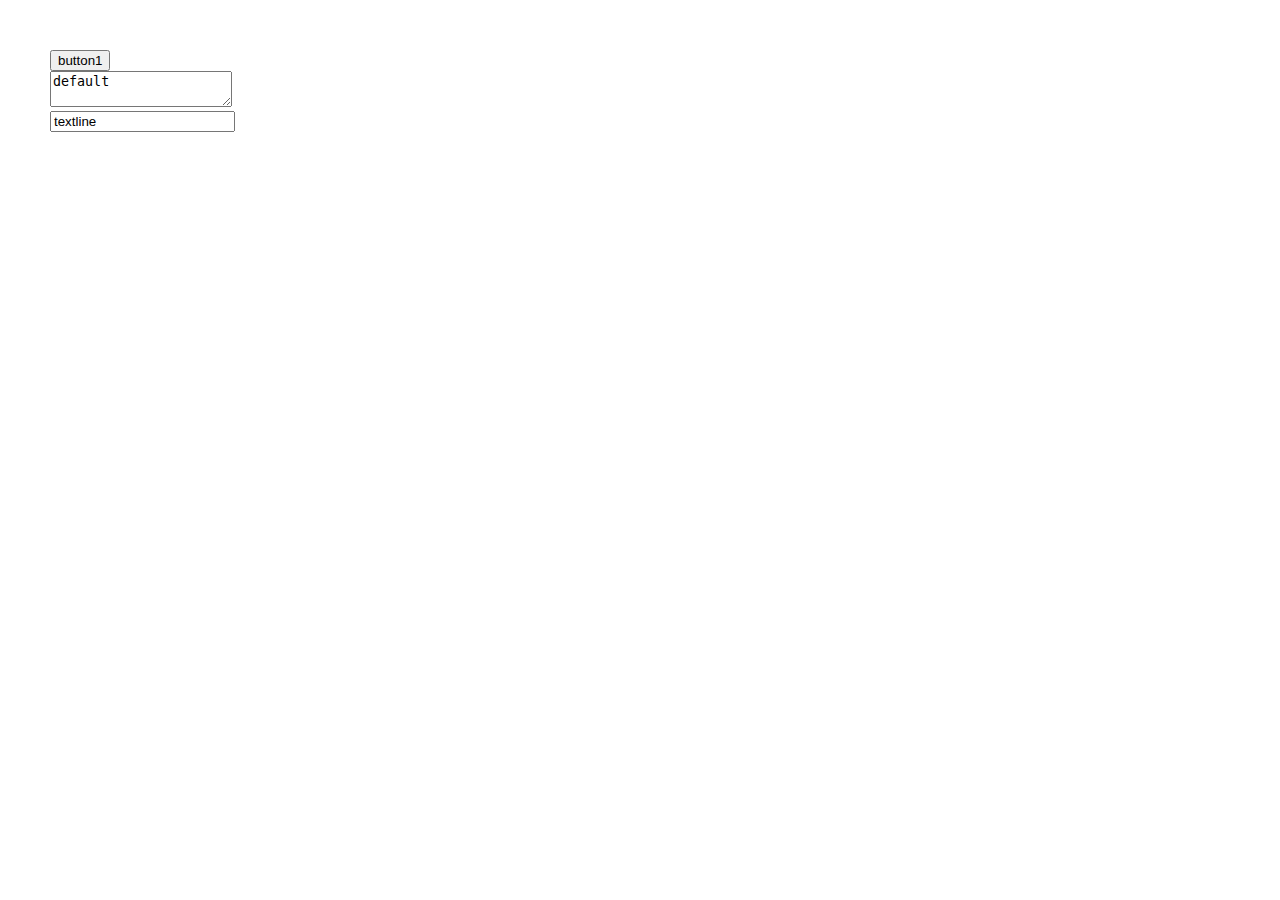
==== example/index.html @ 7d54ea2d "modified example" ====
<!DOCTYPE html>
<html lang="zh">
<head>
	<meta charset="UTF-8">
	<title>Document</title>
	<link rel="stylesheet" type="text/css" href="http://cdn.amazeui.org/amazeui/2.2.1/css/amazeui.min.css">
	<style>
		body {
  margin: 50px;
  width: 600px; }

.stack * {
  display: block; }

.flow * {
  display: inline; }

/*# sourceMappingURL=style.css.map */

	</style>
</head>
<body id="item-0">
	<input id="item-1" type="button" class="am-btn am-btn-primary" value="button1" />
<div class="am-form"><textarea id="item-2">default</textarea></div>
<input id="item-3" class="am-form-field" type="text" value="textline"/>
	<script>
		var wsUrl = "ws://localhost/";

websocket = new WebSocket(wsUrl);
websocket.onopen = function(evt){ console.log("Connected."); };
websocket.onmessage = function(evt){ console.log(evt.data); handleMessage(evt.data); };
websocket.onclose = function(evt){
	console.log("Closed.");
};

function handleMessage(msg){
	var match_data = msg.match(/(.+?):(\d+)(?:->)?({.+?})?/);
	var command = match_data[1];
	var target = document.getElementById('item-' + match_data[2]);
	var data = JSON.parse(match_data[3]);
	switch (command){
		case 'update':
			target.properties = data;
			target.value = data.value;
	}
}

function getId(obj){
	return obj.id.match(/item-(\d+)/)[1];
}

var buttons = document.getElementsByTagName('input');
var i;
for(i=0; i<buttons.length; i++){
	buttons[i].addEventListener('click', function(){
		websocket.send("click:" + getId(this));
	});
}

var inputs = document.getElementsByTagName('input');
for(i=0; i<inputs.length; i++){
	inputs[i].addEventListener('input', function(){
		var value = {value: this.value};
		websocket.send("update:" + getId(this) + "->" + JSON.stringify(value));
		websocket.send("input:" + getId(this));
	});
}

var textareas = document.getElementsByTagName('textarea');
for(i=0; i<textareas.length; i++){
	textareas[i].addEventListener('change', function(){
		var value = {value: this.value};
		websocket.send("change:" + getId(this) + "->" + JSON.stringify(value));
	});
}
	</script>
</body>
</html>
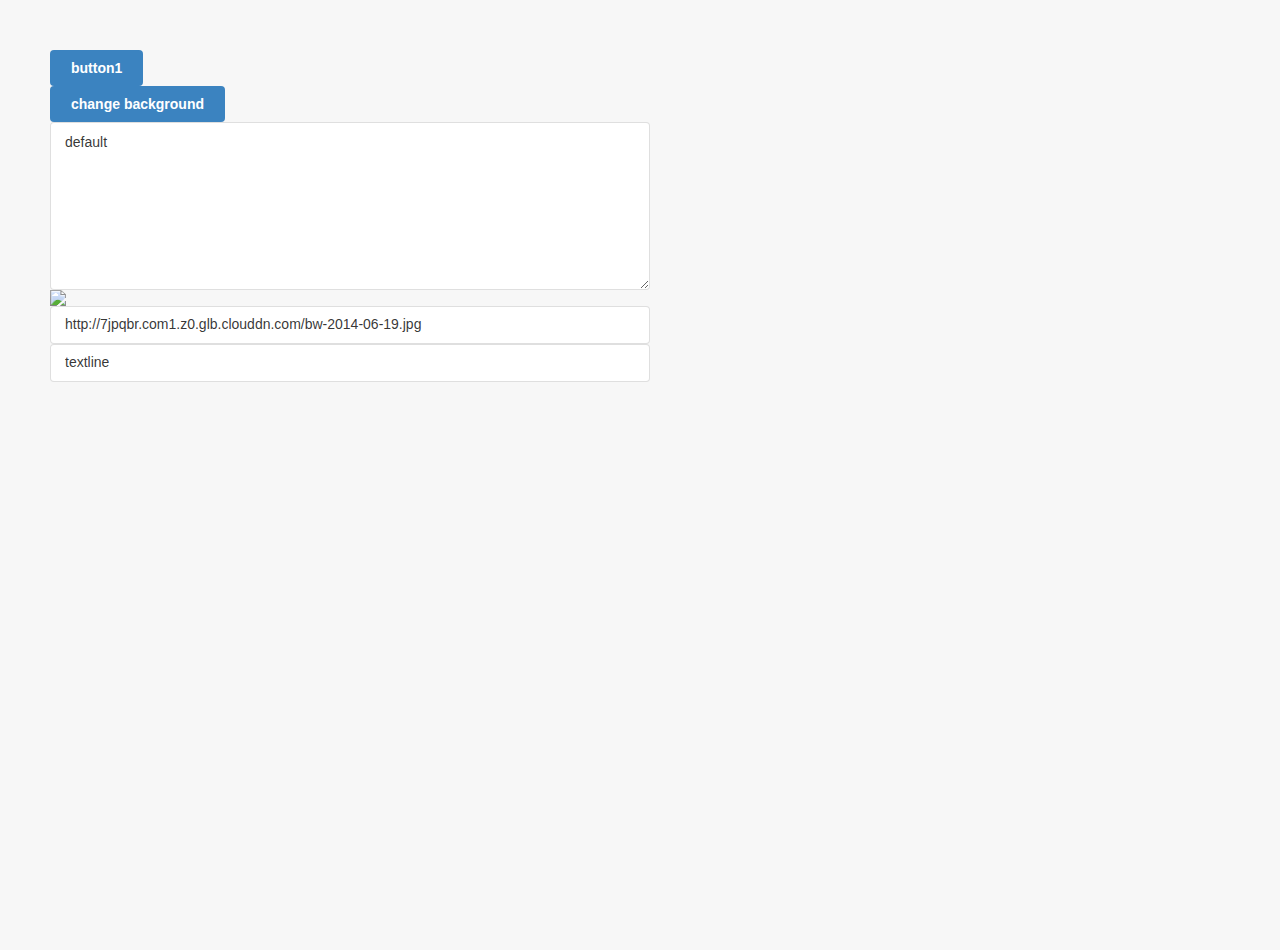
==== commit a2a469ec: "refactor" ====
--- a/example/index.html
+++ b/example/index.html
@@ -3,9 +3,14 @@
 <head>
 	<meta charset="UTF-8">
 	<title>Document</title>
-	<link rel="stylesheet" type="text/css" href="http://cdn.amazeui.org/amazeui/2.2.1/css/amazeui.min.css">
 	<style>
-		body {
+		*,:after,:before{box-sizing:inherit}html{box-sizing:border-box}input[type=text],input[type=email],input[type=search],input[type=password]{-webkit-appearance:none;-moz-appearance:none}html{font-family:sans-serif;-ms-text-size-adjust:100%;-webkit-text-size-adjust:100%}body{margin:0}article,aside,details,figcaption,figure,footer,header,hgroup,main,nav,section,summary{display:block}audio,canvas,progress,video{display:inline-block;vertical-align:baseline}audio:not([controls]){display:none;height:0}[hidden],template{display:none}a{background:0 0}a:active,a:hover{outline:0}abbr[title]{border-bottom:1px dotted}b,strong{font-weight:700}dfn{font-style:italic}h1{font-size:2em;margin:.67em 0}mark{background:#ff0;color:#000}small{font-size:80%}sub,sup{font-size:75%;line-height:0;position:relative;vertical-align:baseline}sup{top:-.5em}sub{bottom:-.25em}img{border:0}svg:not(:root){overflow:hidden}figure{margin:1em 40px}hr{box-sizing:content-box;height:0}pre{overflow:auto}code,kbd,pre,samp{font-family:monospace,monospace;font-size:1em}button,input,optgroup,select,textarea{color:inherit;font:inherit;margin:0}button{overflow:visible}button,select{text-transform:none}button,html input[type=button],input[type=reset],input[type=submit]{-webkit-appearance:button;cursor:pointer}button[disabled],html input[disabled]{cursor:default}button::-moz-focus-inner,input::-moz-focus-inner{border:0;padding:0}input{line-height:normal}input[type=checkbox],input[type=radio]{box-sizing:border-box;padding:0}input[type=number]::-webkit-inner-spin-button,input[type=number]::-webkit-outer-spin-button{height:auto}input[type=search]{-webkit-appearance:textfield;box-sizing:content-box}input[type=search]::-webkit-search-cancel-button,input[type=search]::-webkit-search-decoration{-webkit-appearance:none}fieldset{border:1px solid silver;margin:0 2px;padding:.35em .625em .75em}legend{border:0;padding:0}textarea{overflow:auto}optgroup{font-weight:700}table{border-collapse:collapse;border-spacing:0}td,th{padding:0}
+@import 'https://fonts.googleapis.com/css?family=Lato:400,700,400italic,700italic&subset=latin';
+body,html{height:100%}html{font-size:14px}body{margin:0;padding:0;min-width:320px;background:#f7f7f7;font-family:Lato,'Helvetica Neue',Arial,Helvetica,sans-serif;font-size:14px;line-height:1.33;color:rgba(0,0,0,.8);font-smoothing:antialiased}h1,h2,h3,h4,h5{font-family:Lato,'Helvetica Neue',Arial,Helvetica,sans-serif;line-height:1.33em;margin:-webkit-calc(2rem - .165em) 0 1rem;margin:calc(2rem - .165em) 0 1rem;font-weight:700;padding:0}h1{min-height:1rem;font-size:2rem}h2{font-size:1.714rem}h3{font-size:1.28rem}h4{font-size:1.071rem}h5{font-size:1rem}h1:first-child,h2:first-child,h3:first-child,h4:first-child,h5:first-child{margin-top:0}h1:last-child,h2:last-child,h3:last-child,h4:last-child,h5:last-child{margin-bottom:0}p{margin:0 0 1em;line-height:1.33}p:first-child{margin-top:0}p:last-child{margin-bottom:0}a{color:#009fda;text-decoration:none}a:hover{color:#00b2f3}::-webkit-selection{background-color:#cce2ff;color:rgba(0,0,0,.8)}::-moz-selection{background-color:#cce2ff;color:rgba(0,0,0,.8)}::selection{background-color:#cce2ff;color:rgba(0,0,0,.8)}input::-webkit-selection,textarea::-webkit-selection{background-color:rgba(100,100,100,.4);color:rgba(0,0,0,.8)}input::-moz-selection,textarea::-moz-selection{background-color:rgba(100,100,100,.4);color:rgba(0,0,0,.8)}input::selection,textarea::selection{background-color:rgba(100,100,100,.4);color:rgba(0,0,0,.8)}
+.ui.button{cursor:pointer;display:inline-block;min-height:1em;outline:0;border:none;vertical-align:baseline;background-color:#e0e0e0;color:rgba(0,0,0,.6);font-family:Lato,'Helvetica Neue',Arial,Helvetica,sans-serif;margin:0 .25em 0 0;padding:.78571em 1.5em;text-transform:none;text-shadow:none;font-weight:700;line-height:1;font-style:normal;text-align:center;text-decoration:none;background-image:none;border-radius:.2857rem;box-shadow:0 0 0 1px transparent inset,0 0 0 0 rgba(39,41,43,.15) inset;-webkit-user-select:none;-moz-user-select:none;-ms-user-select:none;user-select:none;-webkit-transition:opacity .1s ease,background-color .1s ease,color .1s ease,box-shadow .1s ease,background .1s ease;transition:opacity .1s ease,background-color .1s ease,color .1s ease,box-shadow .1s ease,background .1s ease;will-change:'';-webkit-tap-highlight-color:transparent}.ui.button:hover{background-color:#e8e8e8;background-image:none;box-shadow:'';color:rgba(0,0,0,.8)}.ui.button:hover .icon{opacity:.85}.ui.button:focus{background-color:'';color:rgba(0,0,0,.8);background-image:''!important;box-shadow:0 0 0 1px transparent inset,0 0 1px rgba(81,167,232,.8) inset,0 0 3px 2px rgba(81,167,232,.8)!important}.ui.button:focus .icon{opacity:.85}.ui.active.button:active,.ui.button:active{background-color:#ccc;background-image:'';color:rgba(0,0,0,.8);box-shadow:0 0 0 1px transparent inset,0 1px 4px 0 rgba(39,41,43,.15) inset}.ui.active.button{background-color:#d0d0d0;background-image:none;box-shadow:0 0 0 1px transparent inset;color:rgba(0,0,0,.8)}.ui.active.button:hover{background-color:#d0d0d0;background-image:none;color:rgba(0,0,0,.8)}.ui.active.button:active{background-color:#d0d0d0;background-image:none}.ui.loading.loading.loading.loading.loading.loading.button{position:relative;cursor:default;text-shadow:none!important;color:transparent!important;opacity:1;pointer-events:none;-webkit-transition:all 0s linear,opacity .2s ease;transition:all 0s linear,opacity .2s ease}.ui.loading.button:before{position:absolute;content:'';top:50%;left:50%;margin:-.64285em 0 0 -.64285em;width:1.2857em;height:1.2857em;border-radius:500rem;border:.2em solid rgba(0,0,0,.15)}.ui.loading.button:after{position:absolute;content:'';top:50%;left:50%;margin:-.64285em 0 0 -.64285em;width:1.2857em;height:1.2857em;-webkit-animation:button-spin .6s linear;animation:button-spin .6s linear;-webkit-animation-iteration-count:infinite;animation-iteration-count:infinite;border-radius:500rem;border-color:#fff transparent transparent;border-style:solid;border-width:.2em;box-shadow:0 0 0 1px transparent}.ui.labeled.icon.loading.button .icon{background-color:transparent;box-shadow:none}@-webkit-keyframes button-spin{from{-webkit-transform:rotate(0deg);transform:rotate(0deg)}to{-webkit-transform:rotate(360deg);transform:rotate(360deg)}}@keyframes button-spin{from{-webkit-transform:rotate(0deg);transform:rotate(0deg)}to{-webkit-transform:rotate(360deg);transform:rotate(360deg)}}.ui.basic.loading.button:not(.inverted):before{border-color:rgba(0,0,0,.1)}.ui.basic.loading.button:not(.inverted):after{border-top-color:#aaa}.ui.button:disabled,.ui.buttons .disabled.button,.ui.disabled.active.button,.ui.disabled.button,.ui.disabled.button:hover{cursor:default;background-color:#dcddde!important;color:rgba(0,0,0,.4)!important;opacity:.3!important;background-image:none!important;box-shadow:none!important;pointer-events:none}.ui.basic.buttons .ui.disabled.button{border-color:rgba(39,41,43,.5)}.ui.animated.button{position:relative;overflow:hidden;vertical-align:middle;padding-right:0!important}.ui.animated.button .content{will-change:transform,opacity}.ui.animated.button .visible.content{position:relative;margin-right:1.5em}.ui.animated.button .hidden.content{position:absolute;width:100%}.ui.animated.button .hidden.content,.ui.animated.button .visible.content{-webkit-transition:right .3s ease 0s;transition:right .3s ease 0s}.ui.animated.button .visible.content{left:auto;right:0}.ui.animated.button .hidden.content{top:50%;left:auto;right:-100%;margin-top:-.5em}.ui.animated.button:hover .visible.content{left:auto;right:200%}.ui.animated.button:hover .hidden.content{left:auto;right:0}.ui.vertical.animated.button .hidden.content,.ui.vertical.animated.button .visible.content{-webkit-transition:top .3s ease,-webkit-transform .3s ease;transition:top .3s ease,transform .3s ease}.ui.vertical.animated.button .visible.content{-webkit-transform:translateY(0);-ms-transform:translateY(0);transform:translateY(0);right:auto}.ui.vertical.animated.button .hidden.content{top:-50%;left:0;right:auto}.ui.vertical.animated.button:hover .visible.content{-webkit-transform:translateY(200%);-ms-transform:translateY(200%);transform:translateY(200%);right:auto}.ui.vertical.animated.button:hover .hidden.content{top:50%;right:auto}.ui.fade.animated.button .hidden.content,.ui.fade.animated.button .visible.content{-webkit-transition:opacity .3s ease,-webkit-transform .3s ease;transition:opacity .3s ease,transform .3s ease}.ui.fade.animated.button .visible.content{left:auto;right:auto;opacity:1;-webkit-transform:scale(1);-ms-transform:scale(1);transform:scale(1)}.ui.fade.animated.button .hidden.content{opacity:0;left:0;right:auto;-webkit-transform:scale(1.5);-ms-transform:scale(1.5);transform:scale(1.5)}.ui.fade.animated.button:hover .visible.content{left:auto;right:auto;opacity:0;-webkit-transform:scale(.75);-ms-transform:scale(.75);transform:scale(.75)}.ui.fade.animated.button:hover .hidden.content{left:0;right:auto;opacity:1;-webkit-transform:scale(1);-ms-transform:scale(1);transform:scale(1)}.ui.inverted.button{box-shadow:0 0 0 2px #fff inset!important;background:0 0;color:#fff;text-shadow:none!important}.ui.inverted.buttons .button{margin:0 0 0 -2px}.ui.inverted.buttons .button:first-child{margin-left:0}.ui.inverted.vertical.buttons .button{margin:0 0 -2px}.ui.inverted.vertical.buttons .button:first-child{margin-top:0}.ui.inverted.buttons .button:hover{position:relative}.ui.inverted.button:hover{background:#fff;box-shadow:0 0 0 2px #fff inset!important;color:rgba(0,0,0,.8)}.ui.facebook.button{background-color:#3b579d;color:#fff;text-shadow:none;background-image:none;box-shadow:0 0 0 0 rgba(39,41,43,.15) inset}.ui.facebook.button:hover{background-color:#3f5da8;color:#fff;text-shadow:none}.ui.facebook.button:active{background-color:#314983;color:#fff;text-shadow:none}.ui.twitter.button{background-color:#4092cc;color:#fff;text-shadow:none;background-image:none;box-shadow:0 0 0 0 rgba(39,41,43,.15) inset}.ui.twitter.button:hover{background-color:#4c99cf;color:#fff;text-shadow:none}.ui.twitter.button:active{background-color:#3180b7;color:#fff;text-shadow:none}.ui.google.plus.button{background-color:#d34836;color:#fff;text-shadow:none;background-image:none;box-shadow:0 0 0 0 rgba(39,41,43,.15) inset}.ui.google.plus.button:hover{background-color:#d65343;color:#fff;text-shadow:none}.ui.google.plus.button:active{background-color:#bc3a29;color:#fff;text-shadow:none}.ui.linkedin.button{background-color:#1f88be;color:#fff;text-shadow:none}.ui.linkedin.button:hover{background-color:#2191cb;color:#fff;text-shadow:none}.ui.linkedin.button:active{background-color:#1a729f;color:#fff;text-shadow:none}.ui.youtube.button{background-color:#cc181e;color:#fff;text-shadow:none;background-image:none;box-shadow:0 0 0 0 rgba(39,41,43,.15) inset}.ui.youtube.button:hover{background-color:#da1a20;color:#fff;text-shadow:none}.ui.youtube.button:active{background-color:#ac1419;color:#fff;text-shadow:none}.ui.instagram.button{background-color:#49769c;color:#fff;text-shadow:none;background-image:none;box-shadow:0 0 0 0 rgba(39,41,43,.15) inset}.ui.instagram.button:hover{background-color:#4e7ea6;color:#fff;text-shadow:none}.ui.instagram.button:active{background-color:#3e6484;color:#fff;text-shadow:none}.ui.pinterest.button{background-color:#00aced;color:#fff;text-shadow:none;background-image:none;box-shadow:0 0 0 0 rgba(39,41,43,.15) inset}.ui.pinterest.button:hover{background-color:#00b7fc;color:#fff;text-shadow:none}.ui.pinterest.button:active{background-color:#0092c9;color:#fff;text-shadow:none}.ui.vk.button{background-color:#4D7198;color:#fff;background-image:none;box-shadow:0 0 0 0 rgba(39,41,43,.15) inset}.ui.vk.button:hover{background-color:#5279a2;color:#fff}.ui.vk.button:active{background-color:#415f80;color:#fff}.ui.button>.icon{opacity:.8;margin:0 .4em 0 -.2em;-webkit-transition:opacity .2s ease;transition:opacity .2s ease;vertical-align:baseline;color:''}.ui.button>.right.icon{margin:0 -.2em 0 .4em}.ui[class*="left floated"].button,.ui[class*="left floated"].buttons{float:left;margin-left:0;margin-right:.25em}.ui[class*="right floated"].button,.ui[class*="right floated"].buttons{float:right;margin-right:0;margin-left:.25em}.ui.compact.button,.ui.compact.buttons .button{padding:.5892825em 1.125em}.ui.compact.icon.button,.ui.compact.icon.buttons .button{padding:.5892825em}.ui.compact.labeled.icon.button,.ui.compact.labeled.icon.buttons .button{padding:.5892825em 3.69642em}.ui.mini.button,.ui.mini.buttons .button,.ui.mini.buttons .or{font-size:.71428571rem}.ui.tiny.button,.ui.tiny.buttons .button,.ui.tiny.buttons .or{font-size:.85714286rem}.ui.small.button,.ui.small.buttons .button,.ui.small.buttons .or{font-size:.92857143rem}.ui.button,.ui.buttons .button,.ui.buttons .or{font-size:1rem}.ui.large.button,.ui.large.buttons .button,.ui.large.buttons .or{font-size:1.14285714rem}.ui.big.button,.ui.big.buttons .button,.ui.big.buttons .or{font-size:1.28571429rem}.ui.huge.button,.ui.huge.buttons .button,.ui.huge.buttons .or{font-size:1.42857143rem}.ui.massive.button,.ui.massive.buttons .button,.ui.massive.buttons .or{font-size:1.71428571rem}.ui.icon.button,.ui.icon.buttons .button{padding:.78571em}.ui.icon.button>.icon,.ui.icon.buttons .button>.icon{opacity:.9;margin:0;vertical-align:top}.ui.basic.button,.ui.basic.buttons .button{background:0 0!important;color:rgba(0,0,0,.6)!important;font-weight:400;border-radius:.2857rem;text-transform:none;text-shadow:none!important;box-shadow:0 0 0 1px rgba(39,41,43,.15) inset}.ui.basic.buttons{box-shadow:0 0 0 1px rgba(39,41,43,.15);border-radius:.2857rem}.ui.basic.buttons .button{border-radius:0}.ui.basic.button:hover,.ui.basic.buttons .button:hover{background:#fafafa!important;color:rgba(0,0,0,.8)!important;box-shadow:0 0 0 1px rgba(39,41,43,.15) inset,0 0 0 0 rgba(39,41,43,.15) inset}.ui.basic.button:active,.ui.basic.buttons .button:active{background:#f8f8f8!important;color:rgba(0,0,0,.8)!important;box-shadow:0 0 0 1px rgba(0,0,0,.15) inset,0 1px 4px 0 rgba(39,41,43,.15) inset}.ui.basic.active.button,.ui.basic.buttons .active.button{background:rgba(0,0,0,.05)!important;box-shadow:''!important;color:rgba(0,0,0,.8)}.ui.basic.active.button:hover,.ui.basic.buttons .active.button:hover{background-color:rgba(0,0,0,.05)}.ui.basic.buttons .button:hover{box-shadow:0 0 0 1px rgba(39,41,43,.15) inset,0 0 0 0 rgba(39,41,43,.15) inset inset}.ui.basic.buttons .button:active{box-shadow:0 0 0 1px rgba(0,0,0,.15) inset,0 1px 4px 0 rgba(39,41,43,.15) inset inset}.ui.basic.buttons .active.button{box-shadow:rgba(39,41,43,.3) inset}.ui.basic.inverted.button,.ui.basic.inverted.buttons .button{background-color:transparent!important;color:#fafafa!important;box-shadow:0 0 0 2px rgba(255,255,255,.5) inset!important}.ui.basic.inverted.button:hover,.ui.basic.inverted.buttons .button:hover{color:#fff!important;box-shadow:0 0 0 2px #fff inset!important}.ui.basic.inverted.button:active,.ui.basic.inverted.buttons .button:active{background-color:rgba(255,255,255,.05)!important;color:#fff!important;box-shadow:0 0 0 2px rgba(255,255,255,.9) inset!important}.ui.basic.inverted.active.button,.ui.basic.inverted.buttons .active.button{background-color:rgba(255,255,255,.05);color:#fff;text-shadow:none;box-shadow:0 0 0 2px rgba(255,255,255,.7) inset}.ui.basic.inverted.active.button:hover,.ui.basic.inverted.buttons .active.button:hover{background-color:rgba(255,255,255,.07);box-shadow:0 0 0 2px #fff inset!important}.ui.basic.buttons .button{border-left:1px solid rgba(39,41,43,.15);box-shadow:none}.ui.basic.vertical.buttons .button{border-left:none;border-left-width:0;border-top:1px solid rgba(39,41,43,.15)}.ui.basic.vertical.buttons .button:first-child{border-top-width:0}.ui.labeled.icon.button,.ui.labeled.icon.buttons .button{position:relative;padding-left:4.07142em!important;padding-right:1.5em!important}.ui.labeled.icon.button>.icon,.ui.labeled.icon.buttons>.button>.icon{position:absolute;width:2.57142em;height:100%;background-color:rgba(0,0,0,.05);text-align:center;color:'';border-radius:.2857rem 0 0 .2857rem;line-height:1;box-shadow:-1px 0 0 0 transparent inset;top:0;left:0}.ui[class*="right labeled"].icon.button{padding-right:4.07142em!important;padding-left:1.5em!important}.ui[class*="right labeled"].icon.button>.icon{left:auto;right:0;border-radius:0 .2857rem .2857rem 0;box-shadow:1px 0 0 0 transparent inset}.ui.labeled.icon.button>.icon:after,.ui.labeled.icon.button>.icon:before,.ui.labeled.icon.buttons>.button>.icon:after,.ui.labeled.icon.buttons>.button>.icon:before{display:block;position:absolute;width:100%;top:50%;text-align:center;margin-top:-.5em}.ui.labeled.icon.buttons .button>.icon{border-radius:0}.ui.labeled.icon.buttons .button:first-child>.icon{border-top-left-radius:.2857rem;border-bottom-left-radius:.2857rem}.ui.labeled.icon.buttons .button:last-child>.icon{border-top-right-radius:.2857rem;border-bottom-right-radius:.2857rem}.ui.vertical.labeled.icon.buttons .button:first-child>.icon{border-radius:.2857rem 0 0}.ui.vertical.labeled.icon.buttons .button:last-child>.icon{border-radius:0 0 0 .2857rem}.ui.fluid[class*="right labeled"].icon.button,.ui.fluid[class*="left labeled"].icon.button{padding-left:1.5em!important;padding-right:1.5em!important}.ui.button.toggle.active,.ui.buttons .button.toggle.active,.ui.toggle.buttons .active.button{background-color:#5bbd72!important;box-shadow:none!important;text-shadow:none;color:#fff!important}.ui.button.toggle.active:hover{background-color:#66c17b!important;text-shadow:none;color:#fff!important}.ui.circular.button{border-radius:10em}.ui.circular.button>.icon{width:1em;vertical-align:baseline}.ui.attached.button{display:block;margin:0;box-shadow:0 0 0 1px rgba(39,41,43,.15)!important;border-radius:0}.ui.attached.top.button{border-radius:.2857rem .2857rem 0 0}.ui.attached.bottom.button{border-radius:0 0 .2857rem .2857rem}.ui.attached.left.button{display:inline-block;border-left:none;padding-right:.75em;text-align:right;border-radius:.2857rem 0 0 .2857rem}.ui.attached.right.button{display:inline-block;padding-left:.75em;text-align:left;border-radius:0 .2857rem .2857rem 0}.ui.buttons .or{position:relative;float:left;width:.3em;height:2.57142em;z-index:3}.ui.buttons .or:before{position:absolute;text-align:center;border-radius:500rem;content:'or';top:50%;left:50%;background-color:#fff;text-shadow:none;margin-top:-.892855em;margin-left:-.892855em;width:1.78571em;height:1.78571em;line-height:1.78571em;color:rgba(0,0,0,.4);font-style:normal;font-weight:700;box-shadow:0 0 0 1px transparent inset}.ui.buttons .or[data-text]:before{content:attr(data-text)}.ui.fluid.buttons .or{width:0!important}.ui.fluid.buttons .or:after{display:none}.attached.ui.buttons{margin:0;border-radius:0}.attached.ui.buttons .button{margin:0}.attached.ui.buttons .button:first-child,.attached.ui.buttons .button:last-child{border-radius:0}[class*="top attached"].ui.buttons{margin-bottom:-1px;border-radius:.2857rem .2857rem 0 0}[class*="top attached"].ui.buttons .button:first-child{border-radius:.2857rem 0 0}[class*="top attached"].ui.buttons .button:last-child{border-radius:0 .2857rem 0 0}[class*="bottom attached"].ui.buttons{margin-top:-1px;border-radius:0 0 .2857rem .2857rem}[class*="bottom attached"].ui.buttons .button:first-child{border-radius:0 0 0 .2857rem}[class*="bottom attached"].ui.buttons .button:last-child{border-radius:0 0 .2857rem}[class*="left attached"].ui.buttons{margin-left:-1px;border-radius:0 .2857rem .2857rem 0}[class*="left attached"].ui.buttons .button:first-child{margin-left:-1px;border-radius:0 .2857rem 0 0}[class*="left attached"].ui.buttons .button:last-child{margin-left:-1px;border-radius:0 0 .2857rem}[class*="right attached"].ui.buttons,[class*="right attached"].ui.buttons .button{margin-right:-1px;border-radius:.2857rem 0 0 .2857rem}[class*="right attached"].ui.buttons .button:first-child{margin-left:-1px;border-radius:.2857rem 0 0}[class*="right attached"].ui.buttons .button:last-child{margin-left:-1px;border-radius:0 0 0 .2857rem}.ui.button.fluid,.ui.fluid.buttons,.ui.fluid.buttons>.button{display:block;width:100%}.ui.\32.buttons,.ui.two.buttons{width:100%}.ui.\32.buttons>.button,.ui.two.buttons>.button{width:50%}.ui.\33.buttons,.ui.three.buttons{width:100%}.ui.\33.buttons>.button,.ui.three.buttons>.button{width:33.333%}.ui.\34.buttons,.ui.four.buttons{width:100%}.ui.\34.buttons>.button,.ui.four.buttons>.button{width:25%}.ui.\35.buttons,.ui.five.buttons{width:100%}.ui.\35.buttons>.button,.ui.five.buttons>.button{width:20%}.ui.\36.buttons,.ui.six.buttons{width:100%}.ui.\36.buttons>.button,.ui.six.buttons>.button{width:16.666%}.ui.\37.buttons,.ui.seven.buttons{width:100%}.ui.\37.buttons>.button,.ui.seven.buttons>.button{width:14.285%}.ui.\38.buttons,.ui.eight.buttons{width:100%}.ui.\38.buttons>.button,.ui.eight.buttons>.button{width:12.5%}.ui.\39.buttons,.ui.nine.buttons{width:100%}.ui.\39.buttons>.button,.ui.nine.buttons>.button{width:11.11%}.ui.\31\30.buttons,.ui.ten.buttons{width:100%}.ui.\31\30.buttons>.button,.ui.ten.buttons>.button{width:10%}.ui.\31\31.buttons,.ui.eleven.buttons{width:100%}.ui.\31\31.buttons>.button,.ui.eleven.buttons>.button{width:9.09%}.ui.\31\32.buttons,.ui.twelve.buttons{width:100%}.ui.\31\32.buttons>.button,.ui.twelve.buttons>.button{width:8.3333%}.ui.fluid.vertical.buttons,.ui.fluid.vertical.buttons>.button{display:block;width:auto}.ui.\32.vertical.buttons>.button,.ui.two.vertical.buttons>.button{height:50%}.ui.\33.vertical.buttons>.button,.ui.three.vertical.buttons>.button{height:33.333%}.ui.\34.vertical.buttons>.button,.ui.four.vertical.buttons>.button{height:25%}.ui.\35.vertical.buttons>.button,.ui.five.vertical.buttons>.button{height:20%}.ui.\36.vertical.buttons>.button,.ui.six.vertical.buttons>.button{height:16.666%}.ui.\37.vertical.buttons>.button,.ui.seven.vertical.buttons>.button{height:14.285%}.ui.\38.vertical.buttons>.button,.ui.eight.vertical.buttons>.button{height:12.5%}.ui.\39.vertical.buttons>.button,.ui.nine.vertical.buttons>.button{height:11.11%}.ui.\31\30.vertical.buttons>.button,.ui.ten.vertical.buttons>.button{height:10%}.ui.\31\31.vertical.buttons>.button,.ui.eleven.vertical.buttons>.button{height:9.09%}.ui.\31\32.vertical.buttons>.button,.ui.twelve.vertical.buttons>.button{height:8.3333%}.ui.black.button,.ui.black.buttons .button{background-color:#1b1c1d;color:#fff;text-shadow:none;background-image:none}.ui.black.button{box-shadow:0 0 0 0 rgba(39,41,43,.15) inset}.ui.black.button:hover,.ui.black.buttons .button:hover{background-color:#1b1c1d;color:#fff;text-shadow:none}.ui.black.button:active,.ui.black.buttons .button:active{background-color:#0a0a0b;color:#fff;text-shadow:none}.ui.black.active.button,.ui.black.button .active.button:active,.ui.black.buttons .active.button,.ui.black.buttons .active.button:active{background-color:#0f0f10;color:#fff;text-shadow:none}.ui.basic.black.button,.ui.basic.black.buttons .button{box-shadow:0 0 0 2px rgba(39,41,43,.15) inset!important;color:rgba(0,0,0,.6)!important}.ui.basic.black.button:hover,.ui.basic.black.buttons .button:hover{background:0 0!important;box-shadow:0 0 0 2px #1b1c1d inset!important;color:#1b1c1d!important}.ui.basic.black.button:active,.ui.basic.black.buttons .button:active{box-shadow:0 0 0 2px #0a0a0b inset!important;color:#0a0a0b!important}.ui.basic.black.active.button,.ui.basic.black.buttons .active.button{background:0 0!important;box-shadow:0 0 0 2px #0a0a0b inset!important;color:#0a0a0b!important}.ui.buttons>.basic.black.button:not(:first-child){margin-left:-2px}.ui.inverted.black.button,.ui.inverted.black.buttons .button{background-color:transparent;box-shadow:0 0 0 2px #d4d4d5 inset!important;color:#fff}.ui.inverted.black.active.button,.ui.inverted.black.button:hover,.ui.inverted.black.buttons .active.button,.ui.inverted.black.buttons .button:hover{box-shadow:0 0 0 2px #333 inset!important;background-color:#333;color:#fff}.ui.inverted.black.button:active,.ui.inverted.black.buttons .button:active{box-shadow:0 0 0 2px #212121 inset!important;background-color:#212121;color:#fff}.ui.inverted.black.basic.button,.ui.inverted.black.basic.buttons .button,.ui.inverted.black.buttons .basic.button{background-color:transparent;box-shadow:0 0 0 2px rgba(255,255,255,.5) inset!important;color:#fff!important}.ui.inverted.black.basic.active.button,.ui.inverted.black.basic.button:hover,.ui.inverted.black.basic.buttons .active.button,.ui.inverted.black.basic.buttons .button:hover,.ui.inverted.black.buttons .basic.active.button,.ui.inverted.black.buttons .basic.button:hover{box-shadow:0 0 0 2px #333 inset!important;color:#fff!important}.ui.inverted.black.basic.button:active,.ui.inverted.black.basic.buttons .button:active,.ui.inverted.black.buttons .basic.button:active{box-shadow:0 0 0 2px #212121 inset!important;color:#fff!important}.ui.blue.button,.ui.blue.buttons .button{background-color:#3b83c0;color:#fff;text-shadow:none;background-image:none}.ui.blue.button{box-shadow:0 0 0 0 rgba(39,41,43,.15) inset}.ui.blue.button:hover,.ui.blue.buttons .button:hover{background-color:#458ac6;color:#fff;text-shadow:none}.ui.blue.button:active,.ui.blue.buttons .button:active{background-color:#3370a5;color:#fff;text-shadow:none}.ui.blue.active.button,.ui.blue.button .active.button:active,.ui.blue.buttons .active.button,.ui.blue.buttons .active.button:active{background-color:#3576ac;color:#fff;text-shadow:none}.ui.basic.blue.button,.ui.basic.blue.buttons .button{box-shadow:0 0 0 2px rgba(39,41,43,.15) inset!important;color:rgba(0,0,0,.6)!important}.ui.basic.blue.button:hover,.ui.basic.blue.buttons .button:hover{background:0 0!important;box-shadow:0 0 0 2px #458ac6 inset!important;color:#458ac6!important}.ui.basic.blue.button:active,.ui.basic.blue.buttons .button:active{box-shadow:0 0 0 2px #3370a5 inset!important;color:#3370a5!important}.ui.basic.blue.active.button,.ui.basic.blue.buttons .active.button{background:0 0!important;box-shadow:0 0 0 2px #3370a5 inset!important;color:#3370a5!important}.ui.buttons>.basic.blue.button:not(:first-child){margin-left:-2px}.ui.inverted.blue.button,.ui.inverted.blue.buttons .button{background-color:transparent;box-shadow:0 0 0 2px #54c8ff inset!important;color:#54c8ff}.ui.inverted.blue.active.button,.ui.inverted.blue.button:hover,.ui.inverted.blue.buttons .active.button,.ui.inverted.blue.buttons .button:hover{box-shadow:0 0 0 2px #54c8ff inset!important;background-color:#54c8ff;color:#fff}.ui.inverted.blue.button:active,.ui.inverted.blue.buttons .button:active{box-shadow:0 0 0 2px #30bdff inset!important;background-color:#30bdff;color:#fff}.ui.inverted.blue.basic.button,.ui.inverted.blue.basic.buttons .button,.ui.inverted.blue.buttons .basic.button{background-color:transparent;box-shadow:0 0 0 2px rgba(255,255,255,.5) inset!important;color:#fff!important}.ui.inverted.blue.basic.active.button,.ui.inverted.blue.basic.button:hover,.ui.inverted.blue.basic.buttons .active.button,.ui.inverted.blue.basic.buttons .button:hover,.ui.inverted.blue.buttons .basic.active.button,.ui.inverted.blue.buttons .basic.button:hover{box-shadow:0 0 0 2px #54c8ff inset!important;color:#54c8ff!important}.ui.inverted.blue.basic.button:active,.ui.inverted.blue.basic.buttons .button:active,.ui.inverted.blue.buttons .basic.button:active{box-shadow:0 0 0 2px #30bdff inset!important;color:#54c8ff!important}.ui.green.button,.ui.green.buttons .button{background-color:#5bbd72;color:#fff;text-shadow:none;background-image:none}.ui.green.button{box-shadow:0 0 0 0 rgba(39,41,43,.15) inset}.ui.green.button:hover,.ui.green.buttons .button:hover{background-color:#66c17b;color:#fff;text-shadow:none}.ui.green.button:active,.ui.green.buttons .button:active{background-color:#46ae5f;color:#fff;text-shadow:none}.ui.green.active.button,.ui.green.button .active.button:active,.ui.green.buttons .active.button,.ui.green.buttons .active.button:active{background-color:#49b562;color:#fff;text-shadow:none}.ui.basic.green.button,.ui.basic.green.buttons .button{box-shadow:0 0 0 2px rgba(39,41,43,.15) inset!important;color:rgba(0,0,0,.6)!important}.ui.basic.green.button:hover,.ui.basic.green.buttons .button:hover{background:0 0!important;box-shadow:0 0 0 2px #66c17b inset!important;color:#66c17b!important}.ui.basic.green.button:active,.ui.basic.green.buttons .button:active{box-shadow:0 0 0 2px #46ae5f inset!important;color:#46ae5f!important}.ui.basic.green.active.button,.ui.basic.green.buttons .active.button{background:0 0!important;box-shadow:0 0 0 2px #46ae5f inset!important;color:#46ae5f!important}.ui.buttons>.basic.green.button:not(:first-child){margin-left:-2px}.ui.inverted.green.button,.ui.inverted.green.buttons .button{background-color:transparent;box-shadow:0 0 0 2px #2ecc40 inset!important;color:#2ecc40}.ui.inverted.green.active.button,.ui.inverted.green.button:hover,.ui.inverted.green.buttons .active.button,.ui.inverted.green.buttons .button:hover{box-shadow:0 0 0 2px #2ecc40 inset!important;background-color:#2ecc40;color:#fff}.ui.inverted.green.button:active,.ui.inverted.green.buttons .button:active{box-shadow:0 0 0 2px #27af37 inset!important;background-color:#27af37;color:#fff}.ui.inverted.green.basic.button,.ui.inverted.green.basic.buttons .button,.ui.inverted.green.buttons .basic.button{background-color:transparent;box-shadow:0 0 0 2px rgba(255,255,255,.5) inset!important;color:#fff!important}.ui.inverted.green.basic.active.button,.ui.inverted.green.basic.button:hover,.ui.inverted.green.basic.buttons .active.button,.ui.inverted.green.basic.buttons .button:hover,.ui.inverted.green.buttons .basic.active.button,.ui.inverted.green.buttons .basic.button:hover{box-shadow:0 0 0 2px #2ecc40 inset!important;color:#2ecc40!important}.ui.inverted.green.basic.button:active,.ui.inverted.green.basic.buttons .button:active,.ui.inverted.green.buttons .basic.button:active{box-shadow:0 0 0 2px #27af37 inset!important;color:#2ecc40!important}.ui.orange.button,.ui.orange.buttons .button{background-color:#e07b53;color:#fff;text-shadow:none;background-image:none}.ui.orange.button{box-shadow:0 0 0 0 rgba(39,41,43,.15) inset}.ui.orange.button:hover,.ui.orange.buttons .button:hover{background-color:#e28560;color:#fff;text-shadow:none}.ui.orange.button:active,.ui.orange.buttons .button:active{background-color:#db6435;color:#fff;text-shadow:none}.ui.orange.active.button,.ui.orange.button .active.button:active,.ui.orange.buttons .active.button,.ui.orange.buttons .active.button:active{background-color:#dc6a3d;color:#fff;text-shadow:none}.ui.basic.orange.button,.ui.basic.orange.buttons .button{box-shadow:0 0 0 2px rgba(39,41,43,.15) inset!important;color:rgba(0,0,0,.6)!important}.ui.basic.orange.button:hover,.ui.basic.orange.buttons .button:hover{background:0 0!important;box-shadow:0 0 0 2px #e28560 inset!important;color:#e28560!important}.ui.basic.orange.button:active,.ui.basic.orange.buttons .button:active{box-shadow:0 0 0 2px #db6435 inset!important;color:#db6435!important}.ui.basic.orange.active.button,.ui.basic.orange.buttons .active.button{background:0 0!important;box-shadow:0 0 0 2px #db6435 inset!important;color:#db6435!important}.ui.buttons>.basic.orange.button:not(:first-child){margin-left:-2px}.ui.inverted.orange.button,.ui.inverted.orange.buttons .button{background-color:transparent;box-shadow:0 0 0 2px #ff851b inset!important;color:#ff851b}.ui.inverted.orange.active.button,.ui.inverted.orange.button:hover,.ui.inverted.orange.buttons .active.button,.ui.inverted.orange.buttons .button:hover{box-shadow:0 0 0 2px #ff851b inset!important;background-color:#ff851b;color:#fff}.ui.inverted.orange.button:active,.ui.inverted.orange.buttons .button:active{box-shadow:0 0 0 2px #f67300 inset!important;background-color:#f67300;color:#fff}.ui.inverted.orange.basic.button,.ui.inverted.orange.basic.buttons .button,.ui.inverted.orange.buttons .basic.button{background-color:transparent;box-shadow:0 0 0 2px rgba(255,255,255,.5) inset!important;color:#fff!important}.ui.inverted.orange.basic.active.button,.ui.inverted.orange.basic.button:hover,.ui.inverted.orange.basic.buttons .active.button,.ui.inverted.orange.basic.buttons .button:hover,.ui.inverted.orange.buttons .basic.active.button,.ui.inverted.orange.buttons .basic.button:hover{box-shadow:0 0 0 2px #ff851b inset!important;color:#ff851b!important}.ui.inverted.orange.basic.button:active,.ui.inverted.orange.basic.buttons .button:active,.ui.inverted.orange.buttons .basic.button:active{box-shadow:0 0 0 2px #f67300 inset!important;color:#ff851b!important}.ui.pink.button,.ui.pink.buttons .button{background-color:#d9499a;color:#fff;text-shadow:none;background-image:none}.ui.pink.button{box-shadow:0 0 0 0 rgba(39,41,43,.15) inset}.ui.pink.button:hover,.ui.pink.buttons .button:hover{background-color:#dc56a1;color:#fff;text-shadow:none}.ui.pink.button:active,.ui.pink.buttons .button:active{background-color:#d22c8a;color:#fff;text-shadow:none}.ui.pink.active.button,.ui.pink.button .active.button:active,.ui.pink.buttons .active.button,.ui.pink.buttons .active.button:active{background-color:#d5348e;color:#fff;text-shadow:none}.ui.basic.pink.button,.ui.basic.pink.buttons .button{box-shadow:0 0 0 2px rgba(39,41,43,.15) inset!important;color:rgba(0,0,0,.6)!important}.ui.basic.pink.button:hover,.ui.basic.pink.buttons .button:hover{background:0 0!important;box-shadow:0 0 0 2px #dc56a1 inset!important;color:#dc56a1!important}.ui.basic.pink.button:active,.ui.basic.pink.buttons .button:active{box-shadow:0 0 0 2px #d22c8a inset!important;color:#d22c8a!important}.ui.basic.pink.active.button,.ui.basic.pink.buttons .active.button{background:0 0!important;box-shadow:0 0 0 2px #d22c8a inset!important;color:#d22c8a!important}.ui.buttons>.basic.pink.button:not(:first-child){margin-left:-2px}.ui.inverted.pink.button,.ui.inverted.pink.buttons .button{background-color:transparent;box-shadow:0 0 0 2px #ff8edf inset!important;color:#ff8edf}.ui.inverted.pink.active.button,.ui.inverted.pink.button:hover,.ui.inverted.pink.buttons .active.button,.ui.inverted.pink.buttons .button:hover{box-shadow:0 0 0 2px #ff8edf inset!important;background-color:#ff8edf;color:#fff}.ui.inverted.pink.button:active,.ui.inverted.pink.buttons .button:active{box-shadow:0 0 0 2px #ff6ad5 inset!important;background-color:#ff6ad5;color:#fff}.ui.inverted.pink.basic.button,.ui.inverted.pink.basic.buttons .button,.ui.inverted.pink.buttons .basic.button{background-color:transparent;box-shadow:0 0 0 2px rgba(255,255,255,.5) inset!important;color:#fff!important}.ui.inverted.pink.basic.active.button,.ui.inverted.pink.basic.button:hover,.ui.inverted.pink.basic.buttons .active.button,.ui.inverted.pink.basic.buttons .button:hover,.ui.inverted.pink.buttons .basic.active.button,.ui.inverted.pink.buttons .basic.button:hover{box-shadow:0 0 0 2px #ff8edf inset!important;color:#ff8edf!important}.ui.inverted.pink.basic.button:active,.ui.inverted.pink.basic.buttons .button:active,.ui.inverted.pink.buttons .basic.button:active{box-shadow:0 0 0 2px #ff6ad5 inset!important;color:#ff8edf!important}.ui.purple.button,.ui.purple.buttons .button{background-color:#564f8a;color:#fff;text-shadow:none;background-image:none}.ui.purple.button{box-shadow:0 0 0 0 rgba(39,41,43,.15) inset}.ui.purple.button:hover,.ui.purple.buttons .button:hover{background-color:#5c5594;color:#fff;text-shadow:none}.ui.purple.button:active,.ui.purple.buttons .button:active{background-color:#484273;color:#fff;text-shadow:none}.ui.purple.active.button,.ui.purple.button .active.button:active,.ui.purple.buttons .active.button,.ui.purple.buttons .active.button:active{background-color:#4c467a;color:#fff;text-shadow:none}.ui.basic.purple.button,.ui.basic.purple.buttons .button{box-shadow:0 0 0 2px rgba(39,41,43,.15) inset!important;color:rgba(0,0,0,.6)!important}.ui.basic.purple.button:hover,.ui.basic.purple.buttons .button:hover{background:0 0!important;box-shadow:0 0 0 2px #5c5594 inset!important;color:#5c5594!important}.ui.basic.purple.button:active,.ui.basic.purple.buttons .button:active{box-shadow:0 0 0 2px #484273 inset!important;color:#484273!important}.ui.basic.purple.active.button,.ui.basic.purple.buttons .active.button{background:0 0!important;box-shadow:0 0 0 2px #484273 inset!important;color:#484273!important}.ui.buttons>.basic.purple.button:not(:first-child){margin-left:-2px}.ui.inverted.purple.button,.ui.inverted.purple.buttons .button{background-color:transparent;box-shadow:0 0 0 2px #cdc6ff inset!important;color:#cdc6ff}.ui.inverted.purple.active.button,.ui.inverted.purple.button:hover,.ui.inverted.purple.buttons .active.button,.ui.inverted.purple.buttons .button:hover{box-shadow:0 0 0 2px #cdc6ff inset!important;background-color:#cdc6ff;color:#1b1c1d}.ui.inverted.purple.button:active,.ui.inverted.purple.buttons .button:active{box-shadow:0 0 0 2px #aea2ff inset!important;background-color:#aea2ff;color:#1b1c1d}.ui.inverted.purple.basic.button,.ui.inverted.purple.basic.buttons .button,.ui.inverted.purple.buttons .basic.button{background-color:transparent;box-shadow:0 0 0 2px rgba(255,255,255,.5) inset!important;color:#fff!important}.ui.inverted.purple.basic.active.button,.ui.inverted.purple.basic.button:hover,.ui.inverted.purple.basic.buttons .active.button,.ui.inverted.purple.basic.buttons .button:hover,.ui.inverted.purple.buttons .basic.active.button,.ui.inverted.purple.buttons .basic.button:hover{box-shadow:0 0 0 2px #cdc6ff inset!important;color:#cdc6ff!important}.ui.inverted.purple.basic.button:active,.ui.inverted.purple.basic.buttons .button:active,.ui.inverted.purple.buttons .basic.button:active{box-shadow:0 0 0 2px #aea2ff inset!important;color:#cdc6ff!important}.ui.red.button,.ui.red.buttons .button{background-color:#d95c5c;color:#fff;text-shadow:none;background-image:none}.ui.red.button{box-shadow:0 0 0 0 rgba(39,41,43,.15) inset}.ui.red.button:hover,.ui.red.buttons .button:hover{background-color:#dc6868;color:#fff;text-shadow:none}.ui.red.button:active,.ui.red.buttons .button:active{background-color:#d23f3f;color:#fff;text-shadow:none}.ui.red.active.button,.ui.red.button .active.button:active,.ui.red.buttons .active.button,.ui.red.buttons .active.button:active{background-color:#d44747;color:#fff;text-shadow:none}.ui.basic.red.button,.ui.basic.red.buttons .button{box-shadow:0 0 0 2px rgba(39,41,43,.15) inset!important;color:rgba(0,0,0,.6)!important}.ui.basic.red.button:hover,.ui.basic.red.buttons .button:hover{background:0 0!important;box-shadow:0 0 0 2px #dc6868 inset!important;color:#dc6868!important}.ui.basic.red.button:active,.ui.basic.red.buttons .button:active{box-shadow:0 0 0 2px #d23f3f inset!important;color:#d23f3f!important}.ui.basic.red.active.button,.ui.basic.red.buttons .active.button{background:0 0!important;box-shadow:0 0 0 2px #d23f3f inset!important;color:#d23f3f!important}.ui.buttons>.basic.red.button:not(:first-child){margin-left:-2px}.ui.inverted.red.button,.ui.inverted.red.buttons .button{background-color:transparent;box-shadow:0 0 0 2px #ff695e inset!important;color:#ff695e}.ui.inverted.red.active.button,.ui.inverted.red.button:hover,.ui.inverted.red.buttons .active.button,.ui.inverted.red.buttons .button:hover{box-shadow:0 0 0 2px #ff695e inset!important;background-color:#ff695e;color:#fff}.ui.inverted.red.button:active,.ui.inverted.red.buttons .button:active{box-shadow:0 0 0 2px #ff483a inset!important;background-color:#ff483a;color:#fff}.ui.inverted.red.basic.button,.ui.inverted.red.basic.buttons .button,.ui.inverted.red.buttons .basic.button{background-color:transparent;box-shadow:0 0 0 2px rgba(255,255,255,.5) inset!important;color:#fff!important}.ui.inverted.red.basic.active.button,.ui.inverted.red.basic.button:hover,.ui.inverted.red.basic.buttons .active.button,.ui.inverted.red.basic.buttons .button:hover,.ui.inverted.red.buttons .basic.active.button,.ui.inverted.red.buttons .basic.button:hover{box-shadow:0 0 0 2px #ff695e inset!important;color:#ff695e!important}.ui.inverted.red.basic.button:active,.ui.inverted.red.basic.buttons .button:active,.ui.inverted.red.buttons .basic.button:active{box-shadow:0 0 0 2px #ff483a inset!important;color:#ff695e!important}.ui.teal.button,.ui.teal.buttons .button{background-color:#00b5ad;color:#fff;text-shadow:none;background-image:none}.ui.teal.button{box-shadow:0 0 0 0 rgba(39,41,43,.15) inset}.ui.teal.button:hover,.ui.teal.buttons .button:hover{background-color:#00c4bc;color:#fff;text-shadow:none}.ui.teal.button:active,.ui.teal.buttons .button:active{background-color:#00918b;color:#fff;text-shadow:none}.ui.teal.active.button,.ui.teal.button .active.button:active,.ui.teal.buttons .active.button,.ui.teal.buttons .active.button:active{background-color:#009c95;color:#fff;text-shadow:none}.ui.basic.teal.button,.ui.basic.teal.buttons .button{box-shadow:0 0 0 2px rgba(39,41,43,.15) inset!important;color:rgba(0,0,0,.6)!important}.ui.basic.teal.button:hover,.ui.basic.teal.buttons .button:hover{background:0 0!important;box-shadow:0 0 0 2px #00c4bc inset!important;color:#00c4bc!important}.ui.basic.teal.button:active,.ui.basic.teal.buttons .button:active{box-shadow:0 0 0 2px #00918b inset!important;color:#00918b!important}.ui.basic.teal.active.button,.ui.basic.teal.buttons .active.button{background:0 0!important;box-shadow:0 0 0 2px #00918b inset!important;color:#00918b!important}.ui.buttons>.basic.teal.button:not(:first-child){margin-left:-2px}.ui.inverted.teal.button,.ui.inverted.teal.buttons .button{background-color:transparent;box-shadow:0 0 0 2px #6dffff inset!important;color:#6dffff}.ui.inverted.teal.active.button,.ui.inverted.teal.button:hover,.ui.inverted.teal.buttons .active.button,.ui.inverted.teal.buttons .button:hover{box-shadow:0 0 0 2px #6dffff inset!important;background-color:#6dffff;color:#1b1c1d}.ui.inverted.teal.button:active,.ui.inverted.teal.buttons .button:active{box-shadow:0 0 0 2px #49ffff inset!important;background-color:#49ffff;color:#1b1c1d}.ui.inverted.teal.basic.button,.ui.inverted.teal.basic.buttons .button,.ui.inverted.teal.buttons .basic.button{background-color:transparent;box-shadow:0 0 0 2px rgba(255,255,255,.5) inset!important;color:#fff!important}.ui.inverted.teal.basic.active.button,.ui.inverted.teal.basic.button:hover,.ui.inverted.teal.basic.buttons .active.button,.ui.inverted.teal.basic.buttons .button:hover,.ui.inverted.teal.buttons .basic.active.button,.ui.inverted.teal.buttons .basic.button:hover{box-shadow:0 0 0 2px #6dffff inset!important;color:#6dffff!important}.ui.inverted.teal.basic.button:active,.ui.inverted.teal.basic.buttons .button:active,.ui.inverted.teal.buttons .basic.button:active{box-shadow:0 0 0 2px #49ffff inset!important;color:#6dffff!important}.ui.yellow.button,.ui.yellow.buttons .button{background-color:#f2c61f;color:#fff;text-shadow:none;background-image:none}.ui.yellow.button{box-shadow:0 0 0 0 rgba(39,41,43,.15) inset}.ui.yellow.button:hover,.ui.yellow.buttons .button:hover{background-color:#f3ca2d;color:#fff;text-shadow:none}.ui.yellow.button:active,.ui.yellow.buttons .button:active{background-color:#e0b40d;color:#fff;text-shadow:none}.ui.yellow.active.button,.ui.yellow.button .active.button:active,.ui.yellow.buttons .active.button,.ui.yellow.buttons .active.button:active{background-color:#eabc0e;color:#fff;text-shadow:none}.ui.basic.yellow.button,.ui.basic.yellow.buttons .button{box-shadow:0 0 0 2px rgba(39,41,43,.15) inset!important;color:rgba(0,0,0,.6)!important}.ui.basic.yellow.button:hover,.ui.basic.yellow.buttons .button:hover{background:0 0!important;box-shadow:0 0 0 2px #f3ca2d inset!important;color:#f3ca2d!important}.ui.basic.yellow.button:active,.ui.basic.yellow.buttons .button:active{box-shadow:0 0 0 2px #e0b40d inset!important;color:#e0b40d!important}.ui.basic.yellow.active.button,.ui.basic.yellow.buttons .active.button{background:0 0!important;box-shadow:0 0 0 2px #e0b40d inset!important;color:#e0b40d!important}.ui.buttons>.basic.yellow.button:not(:first-child){margin-left:-2px}.ui.inverted.yellow.button,.ui.inverted.yellow.buttons .button{background-color:transparent;box-shadow:0 0 0 2px #ffe21f inset!important;color:#ffe21f}.ui.inverted.yellow.active.button,.ui.inverted.yellow.button:hover,.ui.inverted.yellow.buttons .active.button,.ui.inverted.yellow.buttons .button:hover{box-shadow:0 0 0 2px #ffe21f inset!important;background-color:#ffe21f;color:#1b1c1d}.ui.inverted.yellow.button:active,.ui.inverted.yellow.buttons .button:active{box-shadow:0 0 0 2px #fada00 inset!important;background-color:#fada00;color:#1b1c1d}.ui.inverted.yellow.basic.button,.ui.inverted.yellow.basic.buttons .button,.ui.inverted.yellow.buttons .basic.button{background-color:transparent;box-shadow:0 0 0 2px rgba(255,255,255,.5) inset!important;color:#fff!important}.ui.inverted.yellow.basic.active.button,.ui.inverted.yellow.basic.button:hover,.ui.inverted.yellow.basic.buttons .active.button,.ui.inverted.yellow.basic.buttons .button:hover,.ui.inverted.yellow.buttons .basic.active.button,.ui.inverted.yellow.buttons .basic.button:hover{box-shadow:0 0 0 2px #ffe21f inset!important;color:#ffe21f!important}.ui.inverted.yellow.basic.button:active,.ui.inverted.yellow.basic.buttons .button:active,.ui.inverted.yellow.buttons .basic.button:active{box-shadow:0 0 0 2px #fada00 inset!important;color:#ffe21f!important}.ui.primary.button,.ui.primary.buttons .button{background-color:#3b83c0;color:#fff;text-shadow:none;background-image:none}.ui.primary.button{box-shadow:0 0 0 0 rgba(39,41,43,.15) inset}.ui.primary.button:hover,.ui.primary.buttons .button:hover{background-color:#458ac6;color:#fff;text-shadow:none}.ui.primary.button:active,.ui.primary.buttons .button:active{background-color:#3370a5;color:#fff;text-shadow:none}.ui.primary.active.button,.ui.primary.buttons .active.button{background-color:#3576ac;color:#fff;text-shadow:none}.ui.secondary.button,.ui.secondary.buttons .button{background-color:#1b1c1d;color:#fff;text-shadow:none;background-image:none}.ui.secondary.button{box-shadow:0 0 0 0 rgba(39,41,43,.15) inset}.ui.secondary.button:hover,.ui.secondary.buttons .button:hover{background-color:#222425;color:#fff;text-shadow:none}.ui.secondary.button:active,.ui.secondary.buttons .button:active{background-color:#0a0a0b;color:#fff;text-shadow:none}.ui.secondary.active.button,.ui.secondary.buttons .active.button{background-color:#0f0f10;color:#fff;text-shadow:none}.ui.positive.button,.ui.positive.buttons .button{background-color:#5bbd72!important;color:#fff;text-shadow:none;background-image:none}.ui.positive.button{box-shadow:0 0 0 0 rgba(39,41,43,.15) inset}.ui.positive.active.button,.ui.positive.button:hover,.ui.positive.buttons .active.button,.ui.positive.buttons .button:hover{background-color:#66c17b!important;color:#fff;text-shadow:none}.ui.positive.button:active,.ui.positive.buttons .button:active{background-color:#46ae5f!important;color:#fff;text-shadow:none}.ui.positive.active.button,.ui.positive.button .active.button:active,.ui.positive.buttons .active.button,.ui.positive.buttons .active.button:active{background-color:#49b562;color:#fff;text-shadow:none}.ui.negative.button,.ui.negative.buttons .button{background-color:#d95c5c!important;color:#fff;text-shadow:none;background-image:none}.ui.negative.button{box-shadow:0 0 0 0 rgba(39,41,43,.15) inset}.ui.negative.active.button,.ui.negative.button:hover,.ui.negative.buttons .active.button,.ui.negative.buttons .button:hover{background-color:#dc6868!important;color:#fff;text-shadow:none}.ui.negative.button:active,.ui.negative.buttons .button:active{background-color:#d23f3f!important;color:#fff;text-shadow:none}.ui.negative.active.button,.ui.negative.button .active.button:active,.ui.negative.buttons .active.button,.ui.negative.buttons .active.button:active{background-color:#d44747;color:#fff;text-shadow:none}.ui.buttons{display:inline-block;vertical-align:middle;margin:0 .25em 0 0}.ui.buttons>.active.button,.ui.buttons>.button:hover{position:relative}.ui.buttons:after{content:".";display:block;height:0;clear:both;visibility:hidden}.ui.buttons .button:first-child{border-left:none}.ui.buttons:not(.basic):not(.inverted){box-shadow:none}.ui.buttons:not(.basic):not(.inverted)>.button,.ui.buttons>.ui.button:not(.basic):not(.inverted){box-shadow:0 0 0 1px transparent inset,0 0 0 0 rgba(39,41,43,.15) inset}.ui.buttons .button{float:left;border-radius:0;margin:0}.ui.buttons .button:first-child{margin-left:0;border-top-left-radius:.2857rem;border-bottom-left-radius:.2857rem}.ui.buttons .button:last-child{border-top-right-radius:.2857rem;border-bottom-right-radius:.2857rem}.ui.vertical.buttons{display:inline-block}.ui.vertical.buttons .button{display:block;float:none;width:100%;margin:0;box-shadow:none}.ui.vertical.buttons .button:first-child,.ui.vertical.buttons .huge.button:first-child,.ui.vertical.buttons .massive.button:first-child,.ui.vertical.buttons .mini.button:first-child,.ui.vertical.buttons .small.button:first-child,.ui.vertical.buttons .tiny.button:first-child{border-radius:.2857rem .2857rem 0 0}.ui.vertical.buttons .button:last-child,.ui.vertical.buttons .gigantic.button:last-child,.ui.vertical.buttons .huge.button:last-child,.ui.vertical.buttons .massive.button:last-child,.ui.vertical.buttons .mini.button:last-child,.ui.vertical.buttons .small.button:last-child,.ui.vertical.buttons .tiny.button:last-child{margin-bottom:0;border-radius:0 0 .2857rem .2857rem}
+.ui.image{position:relative;display:inline-block;vertical-align:middle;max-width:100%;background-color:transparent}img.ui.image{display:block}.ui.image img,.ui.image svg{display:block;max-width:100%;height:auto}.ui.hidden.image,.ui.hidden.images{display:none}.ui.disabled.image,.ui.disabled.images{cursor:default;opacity:.3}.ui.inline.image,.ui.inline.image img,.ui.inline.image svg{display:inline-block}.ui.top.aligned.image,.ui.top.aligned.image img,.ui.top.aligned.image svg,.ui.top.aligned.images .image{display:inline-block;vertical-align:top}.ui.middle.aligned.image,.ui.middle.aligned.image img,.ui.middle.aligned.image svg,.ui.middle.aligned.images .image{display:inline-block;vertical-align:middle}.ui.bottom.aligned.image,.ui.bottom.aligned.image img,.ui.bottom.aligned.image svg,.ui.bottom.aligned.images .image{display:inline-block;vertical-align:bottom}.ui.rounded.image,.ui.rounded.image img,.ui.rounded.image svg,.ui.rounded.images .image,.ui.rounded.images img,.ui.rounded.images svg{border-radius:.3125em}.ui.bordered.image img,.ui.bordered.image svg,.ui.bordered.images .image,.ui.bordered.images img,.ui.bordered.images svg,img.ui.bordered.image{border:1px solid rgba(0,0,0,.1)}.ui.circular.image,.ui.circular.images{overflow:hidden}.ui.circular.image,.ui.circular.image img,.ui.circular.image svg,.ui.circular.images .image,.ui.circular.images img,.ui.circular.images svg{border-radius:500rem}.ui.fluid.image,.ui.fluid.image img,.ui.fluid.image svg,.ui.fluid.images,.ui.fluid.images img,.ui.fluid.images svg{display:block;width:100%;height:auto}.ui.avatar.image,.ui.avatar.image img,.ui.avatar.image svg,.ui.avatar.images .image,.ui.avatar.images img,.ui.avatar.images svg{margin-right:.25em;display:inline-block;width:2.5em;height:2.5em;border-radius:500rem}.ui.floated.image,.ui.floated.images{float:left;margin-right:1em;margin-bottom:1em}.ui.right.floated.image,.ui.right.floated.images{float:right;margin-right:0;margin-bottom:1em;margin-left:1em}.ui.floated.image:last-child,.ui.floated.images:last-child{margin-bottom:0}.ui.centered.image,.ui.centered.images{margin-left:auto;margin-right:auto}.ui.mini.image,.ui.mini.images .image,.ui.mini.images img,.ui.mini.images svg{width:20px;height:auto;font-size:.71428571rem}.ui.tiny.image,.ui.tiny.images .image,.ui.tiny.images img,.ui.tiny.images svg{width:80px;height:auto;font-size:.85714286rem}.ui.small.image,.ui.small.images .image,.ui.small.images img,.ui.small.images svg{width:150px;height:auto;font-size:.92857143rem}.ui.medium.image,.ui.medium.images .image,.ui.medium.images img,.ui.medium.images svg{width:300px;height:auto;font-size:1rem}.ui.large.image,.ui.large.images .image,.ui.large.images img,.ui.large.images svg{width:450px;height:auto;font-size:1.14285714rem}.ui.big.image,.ui.big.images .image,.ui.big.images img,.ui.big.images svg{width:600px;height:auto;font-size:1.28571429rem}.ui.huge.image,.ui.huge.images .image,.ui.huge.images img,.ui.huge.images svg{width:800px;height:auto;font-size:1.42857143rem}.ui.massive.image,.ui.massive.images .image,.ui.massive.images img,.ui.massive.images svg{width:960px;height:auto;font-size:1.71428571rem}.ui.images{font-size:0;margin:0 -.25rem}.ui.images .image,.ui.images img,.ui.images svg{display:inline-block;margin:0 .25rem .5rem}
+.ui.form{position:relative;max-width:100%}.ui.form>p{margin:1em 0}.ui.form .field,.ui.form .fields .field{clear:both;margin:0 0 1em}.ui.form .field:last-child,.ui.form .fields:last-child{margin-bottom:0}.ui.form .field>label{display:block;margin:0 0 .2857rem;color:rgba(0,0,0,.8);font-size:.9285em;font-weight:700;text-transform:none}.ui.form .grouped.fields>label{margin:0 0 .2857rem;color:rgba(0,0,0,.8);font-weight:700;text-transform:none}.ui.form .inline.fields>label{display:inline-block;vertical-align:middle;margin:0 1em 0 0;color:rgba(0,0,0,.8);font-size:.9285em;font-weight:700;text-transform:none}.ui.form .ui.input,.ui.form input:not([type]),.ui.form input[type=date],.ui.form input[type=datetime-local],.ui.form input[type=email],.ui.form input[type=number],.ui.form input[type=password],.ui.form input[type=search],.ui.form input[type=tel],.ui.form input[type=time],.ui.form input[type=text],.ui.form input[type=url],.ui.form textarea{width:100%;vertical-align:top}.ui.form input:not([type]),.ui.form input[type=date],.ui.form input[type=datetime-local],.ui.form input[type=email],.ui.form input[type=number],.ui.form input[type=password],.ui.form input[type=search],.ui.form input[type=tel],.ui.form input[type=time],.ui.form input[type=text],.ui.form input[type=url]{font-family:Lato,'Helvetica Neue',Arial,Helvetica,sans-serif;margin:0;outline:0;-webkit-appearance:none;tap-highlight-color:rgba(255,255,255,0);line-height:1.2142em;padding:.67861em 1em;font-size:1em;background:#fff;border:1px solid rgba(39,41,43,.15);color:rgba(0,0,0,.8);border-radius:.2857rem;box-shadow:0 0 0 0 transparent inset;-webkit-transition:background-color .2s ease,color .2s ease,box-shadow .2s ease,border-color .2s ease;transition:background-color .2s ease,color .2s ease,box-shadow .2s ease,border-color .2s ease}.ui.form textarea,.ui.textarea{margin:0;-webkit-appearance:none;tap-highlight-color:rgba(255,255,255,0);padding:.78571em 1em;background:#fff;border:1px solid rgba(39,41,43,.15);outline:0;color:rgba(0,0,0,.8);border-radius:.2857rem;box-shadow:0 0 0 0 transparent inset;-webkit-transition:background-color .2s ease,color .2s ease,box-shadow .2s ease,border-color .2s ease;transition:background-color .2s ease,color .2s ease,box-shadow .2s ease,border-color .2s ease;font-size:1em;height:12em;min-height:8em;max-height:24em;line-height:1.2857;resize:vertical}.ui.form input[type=checkbox],.ui.form textarea{vertical-align:top}.ui.form input.attached{width:auto}.ui.form select{display:block;height:auto;width:100%;background:#fff;border:1px solid rgba(39,41,43,.15);border-radius:.2857rem;box-shadow:0 0 0 0 transparent inset;padding:.62em 1em;color:rgba(0,0,0,.8);-webkit-transition:background-color .2s ease,color .2s ease,box-shadow .2s ease,border-color .2s ease;transition:background-color .2s ease,color .2s ease,box-shadow .2s ease,border-color .2s ease}.ui.form .field>.selection.dropdown{width:100%}.ui.form .field>.selection.dropdown>.dropdown.icon{float:right}.ui.form .inline.field>.selection.dropdown{width:auto}.ui.form .inline.field>.selection.dropdown>.dropdown.icon{float:none}.ui.form .divider{clear:both;margin:1em 0}.ui.form .error.message,.ui.form .success.message,.ui.form .warning.message{display:none}.ui.form .message:first-child{margin-top:0}.ui.form .field .prompt.label{white-space:nowrap}.ui.form .inline.field .prompt{margin:-.5em 0 -.5em 1em}.ui.form .inline.field .prompt:before{margin-top:-.3em;bottom:auto;right:auto;top:50%;left:0}.ui.form ::-webkit-input-placeholder{color:rgba(140,140,140,.8)}.ui.form ::-moz-placeholder{color:rgba(140,140,140,.8)}.ui.form :focus::-webkit-input-placeholder{color:rgba(89,89,89,.8)}.ui.form :focus::-moz-placeholder{color:rgba(89,89,89,.8)}.ui.form .error ::-webkit-input-placeholder{color:#e38585}.ui.form .error ::-moz-placeholder{color:#e38585}.ui.form .error :focus::-webkit-input-placeholder{color:#de7171}.ui.form .error :focus::-moz-placeholder{color:#de7171}.ui.form input:not([type]):focus,.ui.form input[type=date]:focus,.ui.form input[type=datetime-local]:focus,.ui.form input[type=email]:focus,.ui.form input[type=number]:focus,.ui.form input[type=password]:focus,.ui.form input[type=search]:focus,.ui.form input[type=tel]:focus,.ui.form input[type=time]:focus,.ui.form input[type=text]:focus,.ui.form input[type=url]:focus{color:rgba(0,0,0,.85);border-color:rgba(39,41,43,.3);border-radius:0 .2857rem .2857rem 0;background:#fff;box-shadow:1px 0 0 0 rgba(39,41,43,.3) inset}.ui.form textarea:focus{color:rgba(0,0,0,.85);border-color:rgba(39,41,43,.3);border-radius:0 .2857rem .2857rem 0;background:#fff;box-shadow:1px 0 0 0 rgba(39,41,43,.3) inset;-webkit-appearance:none}.ui.form.error .error.message,.ui.form.success .success.message,.ui.form.warning .warning.message{display:block}.ui.form .field.error .input,.ui.form .field.error label,.ui.form .fields.error .field .input,.ui.form .fields.error .field label{color:#d95c5c}.ui.form .field.error .corner.label,.ui.form .fields.error .field .corner.label{border-color:#d95c5c;color:#fff}.ui.form .field.error input:not([type]),.ui.form .field.error input[type=date],.ui.form .field.error input[type=datetime-local],.ui.form .field.error input[type=email],.ui.form .field.error input[type=number],.ui.form .field.error input[type=password],.ui.form .field.error input[type=search],.ui.form .field.error input[type=tel],.ui.form .field.error input[type=time],.ui.form .field.error input[type=text],.ui.form .field.error input[type=url],.ui.form .field.error select,.ui.form .field.error textarea,.ui.form .fields.error .field input:not([type]),.ui.form .fields.error .field input[type=date],.ui.form .fields.error .field input[type=datetime-local],.ui.form .fields.error .field input[type=email],.ui.form .fields.error .field input[type=number],.ui.form .fields.error .field input[type=password],.ui.form .fields.error .field input[type=search],.ui.form .fields.error .field input[type=tel],.ui.form .fields.error .field input[type=time],.ui.form .fields.error .field input[type=text],.ui.form .fields.error .field input[type=url],.ui.form .fields.error .field select,.ui.form .fields.error .field textarea{background:#fff0f0;border-color:#dbb1b1;color:#d95c5c;border-radius:0 .2857rem .2857rem 0;box-shadow:2px 0 0 0 #d95c5c inset}.ui.form .field.error input:not([type]):focus,.ui.form .field.error input[type=date]:focus,.ui.form .field.error input[type=datetime-local]:focus,.ui.form .field.error input[type=email]:focus,.ui.form .field.error input[type=number]:focus,.ui.form .field.error input[type=password]:focus,.ui.form .field.error input[type=search]:focus,.ui.form .field.error input[type=tel]:focus,.ui.form .field.error input[type=time]:focus,.ui.form .field.error input[type=text]:focus,.ui.form .field.error input[type=url]:focus,.ui.form .field.error select:focus,.ui.form .field.error textarea:focus{background:#fff0f0;border-color:#dbb1b1;color:#dc6868;-webkit-appearance:none;box-shadow:2px 0 0 0 #dc6868 inset}.ui.form .field.error select{-webkit-appearance:menulist-button}.ui.form .field.error .ui.dropdown,.ui.form .field.error .ui.dropdown .item,.ui.form .field.error .ui.dropdown .text,.ui.form .fields.error .field .ui.dropdown,.ui.form .fields.error .field .ui.dropdown .item{background:#fff0f0;color:#d95c5c}.ui.form .field.error .ui.dropdown,.ui.form .field.error .ui.dropdown:hover,.ui.form .fields.error .field .ui.dropdown,.ui.form .fields.error .field .ui.dropdown:hover{border-color:#dbb1b1!important}.ui.form .field.error .ui.dropdown:hover .menu,.ui.form .fields.error .field .ui.dropdown:hover .menu{border-color:#dbb1b1}.ui.form .field.error .ui.dropdown .menu .item:hover,.ui.form .fields.error .field .ui.dropdown .menu .item:hover{background-color:#fbe7e7}.ui.form .field.error .ui.dropdown .menu .active.item,.ui.form .fields.error .field .ui.dropdown .menu .active.item{background-color:#fdcfcf!important}.ui.form .field.error .checkbox:not(.toggle):not(.slider) .box,.ui.form .field.error .checkbox:not(.toggle):not(.slider) label,.ui.form .fields.error .field .checkbox:not(.toggle):not(.slider) .box,.ui.form .fields.error .field .checkbox:not(.toggle):not(.slider) label{color:#d95c5c}.ui.form .field.error .checkbox:not(.toggle):not(.slider) .box:before,.ui.form .field.error .checkbox:not(.toggle):not(.slider) label:before,.ui.form .fields.error .field .checkbox:not(.toggle):not(.slider) .box:before,.ui.form .fields.error .field .checkbox:not(.toggle):not(.slider) label:before{background:#fff0f0;border-color:#dbb1b1}.ui.form .field.error .checkbox .box:after,.ui.form .field.error .checkbox label:after,.ui.form .fields.error .field .checkbox .box:after,.ui.form .fields.error .field .checkbox label:after{color:#d95c5c}.ui.form .field :disabled,.ui.form .field.disabled,.ui.form .field.disabled label{opacity:.5}.ui.form .field.disabled :disabled{opacity:1}.ui.loading.form{position:relative;cursor:default;point-events:none;text-shadow:none!important;color:transparent!important;-webkit-transition:all 0s linear;transition:all 0s linear;z-index:100}.ui.loading.form:before{position:absolute;content:'';top:0;left:0;background:rgba(255,255,255,.8);width:100%;height:100%;z-index:100}.ui.loading.form:after{position:absolute;content:'';top:50%;left:50%;margin:-1.5em 0 0 -1.5em;width:3em;height:3em;-webkit-animation:form-spin .6s linear;animation:form-spin .6s linear;-webkit-animation-iteration-count:infinite;animation-iteration-count:infinite;border-radius:500rem;border-color:#aaa rgba(0,0,0,.1) rgba(0,0,0,.1);border-style:solid;border-width:.2em;box-shadow:0 0 0 1px transparent;visibility:visible;z-index:101}@-webkit-keyframes form-spin{from{-webkit-transform:rotate(0deg);transform:rotate(0deg)}to{-webkit-transform:rotate(360deg);transform:rotate(360deg)}}@keyframes form-spin{from{-webkit-transform:rotate(0deg);transform:rotate(0deg)}to{-webkit-transform:rotate(360deg);transform:rotate(360deg)}}.ui.form .required.field>.checkbox:after,.ui.form .required.field>label:after,.ui.form .required.fields>.field>.checkbox:after,.ui.form .required.fields>.field>label:after{margin:-.2em 0 0 .2em;content:'*';color:#d95c5c}.ui.form .required.field>label:after,.ui.form .required.fields>.field>label:after{display:inline-block;vertical-align:top}.ui.form .required.field>.checkbox:after,.ui.form .required.fields>.field>.checkbox:after{position:absolute;top:0;left:100%}.ui.form .inverted.segment .ui.checkbox .box,.ui.form .inverted.segment .ui.checkbox label,.ui.form .inverted.segment label,.ui.inverted.form .ui.checkbox .box,.ui.inverted.form .ui.checkbox label,.ui.inverted.form label{color:#fff}.ui.form .grouped.fields{margin:0 0 1em}.ui.form .grouped.fields:last-child{margin-bottom:0}.ui.form .grouped.fields>label{font-size:.9285em}.ui.form .grouped.fields .field{display:block;float:none;margin:.5em 0;padding:0}.ui.form .fields{clear:both}.ui.form .fields:after{content:' ';display:block;clear:both;visibility:hidden;line-height:0;height:0}.ui.form .fields>.field{clear:none;float:left;padding-left:.5em;padding-right:.5em}.ui.form .fields>.field:first-child{border-left:none;box-shadow:none}.ui.form .two.fields>.field,.ui.form .two.fields>.fields{width:50%}.ui.form .three.fields>.field,.ui.form .three.fields>.fields{width:33.33333333%}.ui.form .four.fields>.field,.ui.form .four.fields>.fields{width:25%}.ui.form .five.fields>.field,.ui.form .five.fields>.fields{width:20%}.ui.form .six.fields>.field,.ui.form .six.fields>.fields{width:16.66666667%}.ui.form .seven.fields>.field,.ui.form .seven.fields>.fields{width:14.28571429%}.ui.form .eight.fields>.field,.ui.form .eight.fields>.fields{width:12.5%}.ui.form .nine.fields>.field,.ui.form .nine.fields>.fields{width:11.11111111%}.ui.form .ten.fields>.field,.ui.form .ten.fields>.fields{width:10%}@media only screen and (max-width:767px){.ui.form .eight.fields>.field,.ui.form .eight.fields>.fields,.ui.form .five.fields>.field,.ui.form .five.fields>.fields,.ui.form .four.fields>.field,.ui.form .four.fields>.fields,.ui.form .nine.fields>.field,.ui.form .nine.fields>.fields,.ui.form .seven.fields>.field,.ui.form .seven.fields>.fields,.ui.form .six.fields>.field,.ui.form .six.fields>.fields,.ui.form .ten.fields>.field,.ui.form .ten.fields>.fields,.ui.form .three.fields>.field,.ui.form .three.fields>.fields,.ui.form .two.fields>.field,.ui.form .two.fields>.fields{width:100%!important;margin:0 0 1em;padding-left:0;padding-right:0}}.ui.form .fields .field:first-child{padding-left:0}.ui.form .fields .field:last-child{padding-right:0}.ui.form .fields .wide.field{width:6.25%;padding-left:.5em;padding-right:.5em}.ui.form .fields .wide.field:first-child{padding-left:0}.ui.form .fields .wide.field:last-child{padding-right:0}.ui.form .one.wide.field{width:6.25%!important}.ui.form .two.wide.field{width:12.5%!important}.ui.form .three.wide.field{width:18.75%!important}.ui.form .four.wide.field{width:25%!important}.ui.form .five.wide.field{width:31.25%!important}.ui.form .six.wide.field{width:37.5%!important}.ui.form .seven.wide.field{width:43.75%!important}.ui.form .eight.wide.field{width:50%!important}.ui.form .nine.wide.field{width:56.25%!important}.ui.form .ten.wide.field{width:62.5%!important}.ui.form .eleven.wide.field{width:68.75%!important}.ui.form .twelve.wide.field{width:75%!important}.ui.form .thirteen.wide.field{width:81.25%!important}.ui.form .fourteen.wide.field{width:87.5%!important}.ui.form .fifteen.wide.field{width:93.75%!important}.ui.form .sixteen.wide.field{width:100%!important}@media only screen and (max-width:767px){.ui.form .fields>.eight.wide.field,.ui.form .fields>.eleven.wide.field,.ui.form .fields>.fifteen.wide.field,.ui.form .fields>.five.wide.field,.ui.form .fields>.four.wide.field,.ui.form .fields>.fourteen.wide.field,.ui.form .fields>.nine.wide.field,.ui.form .fields>.seven.wide.field,.ui.form .fields>.six.wide.field,.ui.form .fields>.sixteen.wide.field,.ui.form .fields>.ten.wide.field,.ui.form .fields>.thirteen.wide.field,.ui.form .fields>.three.wide.field,.ui.form .fields>.twelve.wide.field,.ui.form .fields>.two.wide.field,.ui.form .five.fields>.field,.ui.form .five.fields>.fields,.ui.form .four.fields>.field,.ui.form .four.fields>.fields,.ui.form .three.fields>.field,.ui.form .three.fields>.fields,.ui.form .two.fields>.field,.ui.form .two.fields>.fields{width:100%!important;margin:0 0 1em;padding-left:0;padding-right:0}}.ui.form .inline.fields{margin:0 0 1em}.ui.form .inline.fields .field{display:inline-block;float:none;margin:0 1em 0 0;padding:0}.ui.form .inline.field>.ui.input,.ui.form .inline.field>input,.ui.form .inline.field>label,.ui.form .inline.field>p,.ui.form .inline.fields .field>.ui.input,.ui.form .inline.fields .field>input,.ui.form .inline.fields .field>label,.ui.form .inline.fields .field>p{display:inline-block;width:auto;margin-top:0;margin-bottom:0;vertical-align:middle;font-size:.9285em}.ui.form .inline.field>.ui.input,.ui.form .inline.field>input,.ui.form .inline.fields .field>.ui.input,.ui.form .inline.fields .field>input{font-size:.9285em}.ui.form .inline.fields .field>.ui.checkbox label{padding-left:1.75em}.ui.form .inline.field>:first-child,.ui.form .inline.fields .field>:first-child{margin:0 .2857rem 0 0}.ui.form .inline.field>:only-child,.ui.form .inline.fields .field>:only-child{margin:0}.ui.small.form{font-size:.875em}.ui.form{font-size:auto}.ui.large.form{font-size:1.125em}.ui.huge.form{font-size:1.2em}
+body {
   margin: 50px;
   width: 600px; }
 
@@ -20,28 +25,44 @@
 	</style>
 </head>
 <body id="item-0">
-	<input id="item-1" type="button" class="am-btn am-btn-primary" value="button1" />
-<div class="am-form"><textarea id="item-2">default</textarea></div>
-<input id="item-3" class="am-form-field" type="text" value="textline"/>
+	<input id="item-1" type="button" class="ui primary button" value="button1" />
+<div id="item-2" class="stack"><input id="item-3" type="button" class="ui primary button" value="change background" />
+<div class="ui form"><textarea id="item-4">default</textarea></div></div>
+<img id="item-5" src="http://7jpqbr.com1.z0.glb.clouddn.com/bw-2014-06-19.jpg" class="ui image" />
+<div class="ui form"><input id="item-6" type="text" value="http://7jpqbr.com1.z0.glb.clouddn.com/bw-2014-06-19.jpg"/></div>
+<div class="ui form"><input id="item-7" type="text" value="textline"/></div>
 	<script>
-		var wsUrl = "ws://localhost/";
+		var websocket = 
+(function configureWebSocket(){
+	var wsUrl = "ws://localhost/";
 
-websocket = new WebSocket(wsUrl);
-websocket.onopen = function(evt){ console.log("Connected."); };
-websocket.onmessage = function(evt){ console.log(evt.data); handleMessage(evt.data); };
-websocket.onclose = function(evt){
-	console.log("Closed.");
-};
+	var websocket = new WebSocket(wsUrl);
+	websocket.onopen = function(evt){
+		console.log("Connected.");
+	};
+	websocket.onmessage = function(evt){
+		console.log(evt.data);
+		handleMessage(evt.data);
+	};
+	websocket.onclose = function(evt){
+		console.log("Closed.");
+	};
+	return websocket;
+})();
 
-function handleMessage(msg){
-	var match_data = msg.match(/(.+?):(\d+)(?:->)?({.+?})?/);
-	var command = match_data[1];
-	var target = document.getElementById('item-' + match_data[2]);
-	var data = JSON.parse(match_data[3]);
-	switch (command){
-		case 'update':
-			target.properties = data;
-			target.value = data.value;
+function sync(obj){
+	var value = {value: obj.value};
+	websocket.send("sync:" + getId(obj) + "->" + JSON.stringify(value));
+}
+
+function addEvents(obj, events){
+	for(i in events){
+		(function(){
+			var type = events[i];
+			obj.addEventListener(type, function(){
+				websocket.send(type + ":" + getId(this));
+			});
+		})();
 	}
 }
 
@@ -49,29 +70,39 @@
 	return obj.id.match(/item-(\d+)/)[1];
 }
 
-var buttons = document.getElementsByTagName('input');
-var i;
-for(i=0; i<buttons.length; i++){
-	buttons[i].addEventListener('click', function(){
-		websocket.send("click:" + getId(this));
-	});
-}
+(function addSyncListener(){
+	var inputs = document.getElementsByTagName('input');
+	for(var i=0; i<inputs.length; i++){
+		inputs[i].addEventListener('input', function(){
+			sync(this);
+			websocket.send("input:" + getId(this));
+		});
+	}
+	var inputs = document.getElementsByTagName('textarea');
+	for(var i=0; i<inputs.length; i++){
+		inputs[i].addEventListener('input', function(){
+			sync(this);
+			websocket.send("input:" + getId(this));
+		});
+	}
+})();
 
-var inputs = document.getElementsByTagName('input');
-for(i=0; i<inputs.length; i++){
-	inputs[i].addEventListener('input', function(){
-		var value = {value: this.value};
-		websocket.send("update:" + getId(this) + "->" + JSON.stringify(value));
-		websocket.send("input:" + getId(this));
-	});
-}
-
-var textareas = document.getElementsByTagName('textarea');
-for(i=0; i<textareas.length; i++){
-	textareas[i].addEventListener('change', function(){
-		var value = {value: this.value};
-		websocket.send("change:" + getId(this) + "->" + JSON.stringify(value));
-	});
+function handleMessage(msg){
+	var match_data = msg.match(/(.+?):(\d+)(?:->)?(.+)?/);
+	var command = match_data[1];
+	var target = document.getElementById('item-' + match_data[2]);
+	var data = JSON.parse(match_data[3]);
+	switch (command){
+		case 'sync':
+			target.properties = data;
+			if(data.value != undefined && data.value != null)	target.value = data.value;
+			if(data.style != undefined && data.style != null)	target.style.cssText = data.style;
+			if(data.src != undefined && data.src != null)	target.src = data.src;
+			break;
+		case 'add_event':
+			addEvents(target, data);
+			break;
+	}
 }
 	</script>
 </body>
